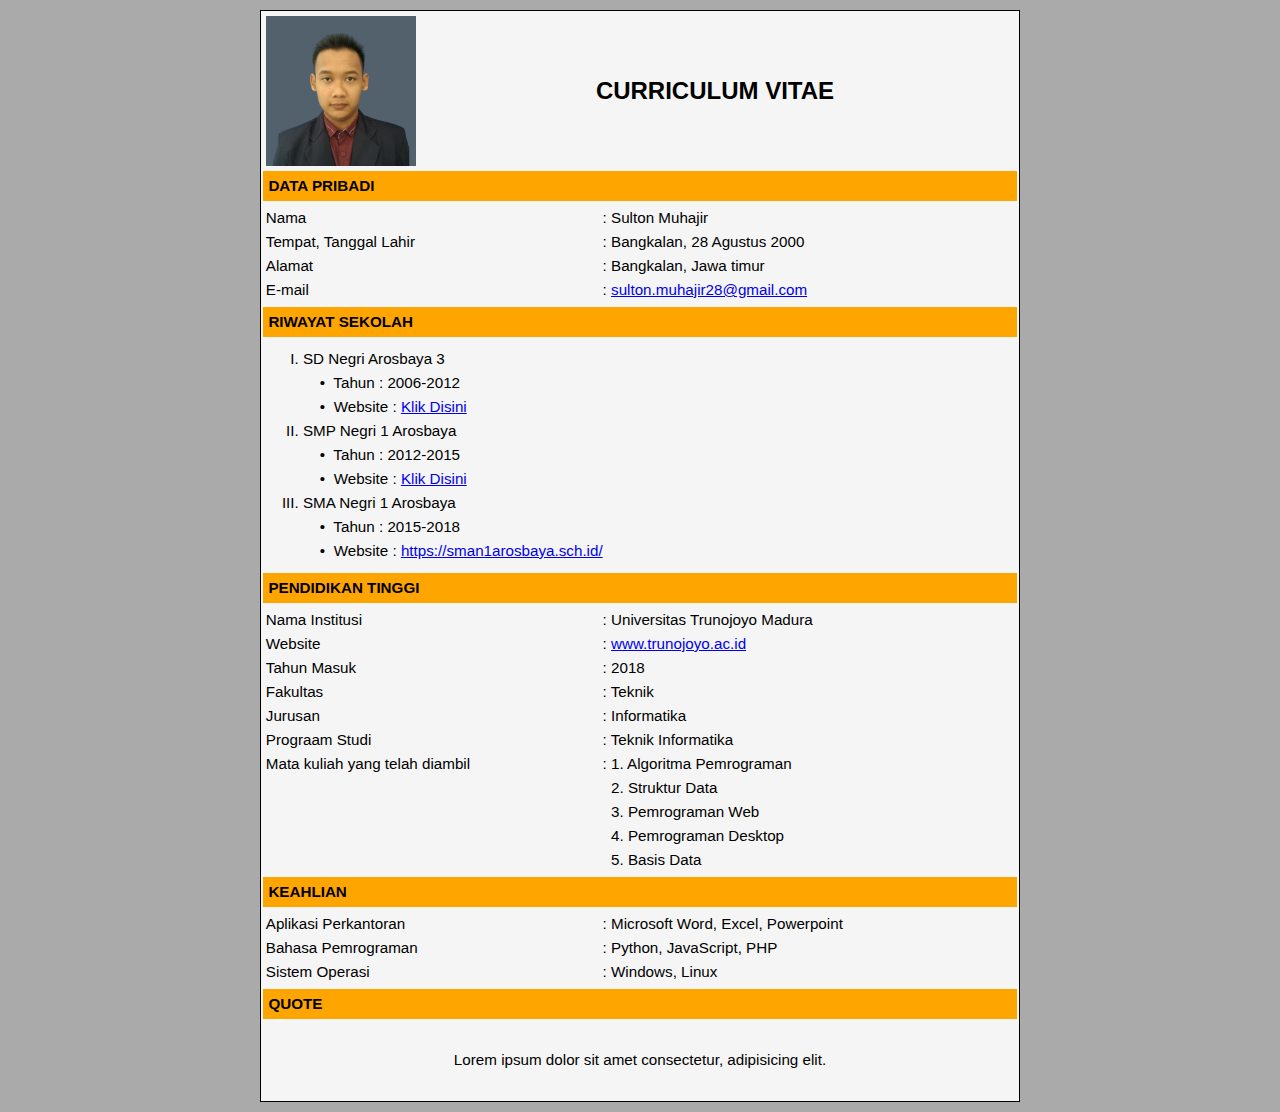
==== cv.html @ 9b009ef1 "portfolio v1.3" ====
<!DOCTYPE html>
<html lang="en">

<head>
   <meta charset="UTF-8">
   <title>Curriculum Vitae</title>
   <link rel="icon" href="img/favicon.ico">
   <style>
      body {
         background-color: #aaa;
         font-family: Arial, Helvetica, sans-serif;
         line-height: 1.5rem;
         font-size: .95rem;
      }

      .container {
         width: 60%;
         background-color: #f5f5f5;
         margin: 10px auto;
         border: 1px solid black;
      }

      .box {
         display: flex;
         justify-content: space-between;
         padding: 5px;
      }

      .card {
         padding: 10px 0;
      }

      .right {
         width: 55%;
      }

      img {
         height: 150px;
      }

      h2 {
         display: flex;
         margin: auto;
         font-size: 1.5rem;
      }

      .title {
         background-color: orange;
         width: 98%;
         display: block;
         padding: 3px 5px;
         margin: 0 auto;
         font-weight: bold;
      }

      pre {
         font-family: Arial, Helvetica, sans-serif;
         margin: 0;
      }

      .Quote .box pre {
         margin: 1.5rem auto;
      }
   </style>
</head>

<body>
   <div class="container">

      <!-- => Header -->
      <section class="Header" id="Header">
         <div class="box">
            <img src="img/mhjr.png" alt="Sulton Muhajir">
            <h2>CURRICULUM VITAE</h2>
         </div>
      </section>


      <!-- => Data Pribadi -->
      <section class="Data" id="Data">
         <pre class="title">DATA PRIBADI</pre>
         <div class="box">
            <div class="left">
               <pre>Nama</pre>
               <pre>Tempat, Tanggal Lahir</pre>
               <pre>Alamat</pre>
               <pre>E-mail</pre>
            </div>
            <div class="right">
               <pre>: Sulton Muhajir</pre>
               <pre>: Bangkalan, 28 Agustus 2000</pre>
               <pre>: Bangkalan, Jawa timur</pre>
               <pre>: <a target="_blank" href="mailto:sulton.muhajir28@gmail.com">sulton.muhajir28@gmail.com</a></pre>
            </div>
         </div>
      </section>


      <!-- => Riwayat Sekolah -->
      <section class="Sekolah" id="Sekolah">
         <pre class="title">RIWAYAT SEKOLAH</pre>
         <div class="card">
            <pre>       I. SD Negri Arosbaya 3</pre>
            <pre>              &bull;  Tahun : 2006-2012</pre>
            <pre>              &bull;  Website : <a target="_blank" href="http://sekolah.data.kemdikbud.go.id/index.php/chome/profil/e04bba7b-8d18-e111-9886-f12e4f9d6d6f">Klik Disini</a></pre>
            <pre>      II. SMP Negri 1 Arosbaya</pre>
            <pre>              &bull;  Tahun : 2012-2015</pre>
            <pre>              &bull;  Website : <a target="_blank"  href="http://sekolah.data.kemdikbud.go.id/index.php/chome/profil/e0e2567d-8d18-e111-ae17-137e7e1da5e2">Klik Disini</a></pre>
            <pre>     III. SMA Negri 1 Arosbaya</pre>
            <pre>              &bull;  Tahun : 2015-2018</pre>
            <pre>              &bull;  Website : <a target="_blank" href="https://sman1arosbaya.sch.id/">https://sman1arosbaya.sch.id/</a></pre>
         </div>
      </section>


      <!-- => Pendidikan Tinggi -->
      <section class="Univ" id="Univ">
         <pre class="title">PENDIDIKAN TINGGI</pre>
         <div class="box">
            <div class="left">
               <pre>Nama Institusi</pre>
               <pre>Website</pre>
               <pre>Tahun Masuk</pre>
               <pre>Fakultas</pre>
               <pre>Jurusan</pre>
               <pre>Prograam Studi</pre>
               <pre>Mata kuliah yang telah diambil</pre>
            </div>
            <div class="right">
               <pre>: Universitas Trunojoyo Madura</pre>
               <pre>: <a target="_blank" href="https://www.trunojoyo.ac.id/">www.trunojoyo.ac.id</a></pre>
               <pre>: 2018</pre>
               <pre>: Teknik</pre>
               <pre>: Informatika</pre>
               <pre>: Teknik Informatika</pre>
               <pre>: 1. Algoritma Pemrograman</pre>
               <pre>  2. Struktur Data</pre>
               <pre>  3. Pemrograman Web</pre>
               <pre>  4. Pemrograman Desktop</pre>
               <pre>  5. Basis Data</pre>
            </div>
         </div>
      </section>


      <!-- => Keahlian -->
      <section class="Keahlian" id="Keahlian">
         <pre class="title">KEAHLIAN</pre>
         <div class="box">
            <div class="left">
               <pre>Aplikasi Perkantoran</pre>
               <pre>Bahasa Pemrograman</pre>
               <pre>Sistem Operasi</pre>
            </div>
            <div class="right">
               <pre>: Microsoft Word, Excel, Powerpoint</pre>
               <pre>: Python, JavaScript, PHP</pre>
               <pre>: Windows, Linux</pre>
            </div>
         </div>
      </section>


      <!-- => Quote -->
      <section class="Quote" id="Quote">
         <pre class="title">QUOTE</pre>
         <div class="box">
            <pre>Lorem ipsum dolor sit amet consectetur, adipisicing elit.</pre>
         </div>
      </section>

   </div>
</body>

</html>
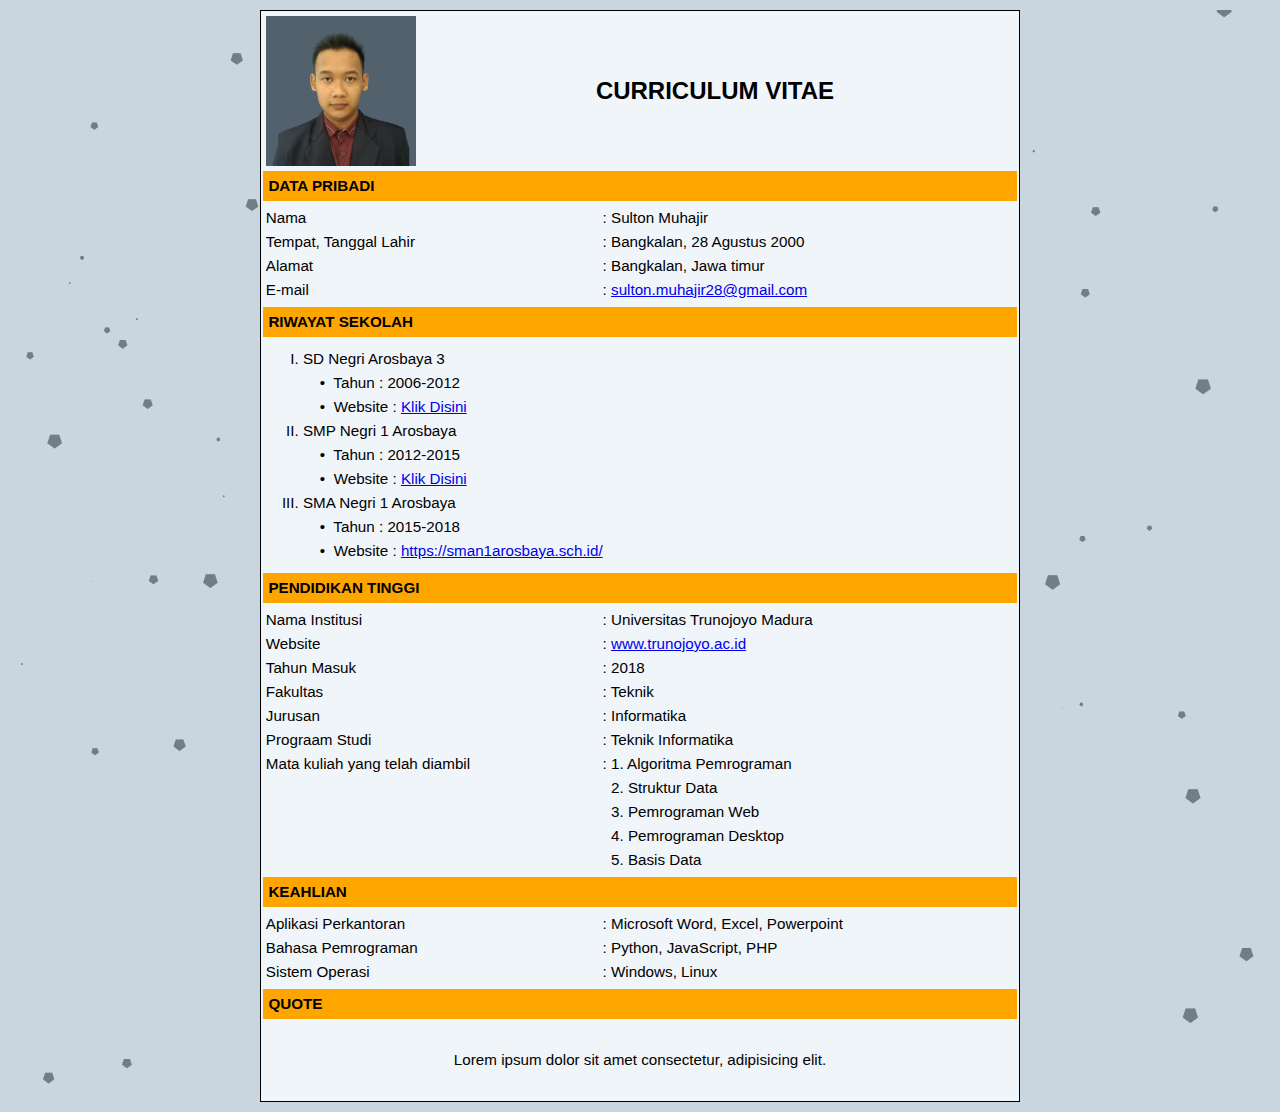
==== commit e0e070de: "portfolio v1.4" ====
--- a/cv.html
+++ b/cv.html
@@ -7,17 +7,26 @@
    <link rel="icon" href="img/favicon.ico">
    <style>
       body {
-         background-color: #aaa;
+         background-color: #c9d6df;
          font-family: Arial, Helvetica, sans-serif;
          line-height: 1.5rem;
          font-size: .95rem;
+         position: relative;
+      }
+
+      canvas.particles-js-canvas-el {
+         position: absolute;
+         top: 0;
+         left: 0;
       }
 
       .container {
          width: 60%;
-         background-color: #f5f5f5;
+         background-color: #f0f5f9;
          margin: 10px auto;
          border: 1px solid black;
+         position: relative;
+         z-index: 1;
       }
 
       .box {
@@ -64,11 +73,11 @@
    </style>
 </head>
 
-<body>
+<body id="Header">
    <div class="container">
 
       <!-- => Header -->
-      <section class="Header" id="Header">
+      <section class="Header">
          <div class="box">
             <img src="img/mhjr.png" alt="Sulton Muhajir">
             <h2>CURRICULUM VITAE</h2>
@@ -77,7 +86,7 @@
 
 
       <!-- => Data Pribadi -->
-      <section class="Data" id="Data">
+      <section class="Data">
          <pre class="title">DATA PRIBADI</pre>
          <div class="box">
             <div class="left">
@@ -97,7 +106,7 @@
 
 
       <!-- => Riwayat Sekolah -->
-      <section class="Sekolah" id="Sekolah">
+      <section class="Sekolah">
          <pre class="title">RIWAYAT SEKOLAH</pre>
          <div class="card">
             <pre>       I. SD Negri Arosbaya 3</pre>
@@ -114,7 +123,7 @@
 
 
       <!-- => Pendidikan Tinggi -->
-      <section class="Univ" id="Univ">
+      <section class="Univ">
          <pre class="title">PENDIDIKAN TINGGI</pre>
          <div class="box">
             <div class="left">
@@ -144,7 +153,7 @@
 
 
       <!-- => Keahlian -->
-      <section class="Keahlian" id="Keahlian">
+      <section class="Keahlian">
          <pre class="title">KEAHLIAN</pre>
          <div class="box">
             <div class="left">
@@ -162,7 +171,7 @@
 
 
       <!-- => Quote -->
-      <section class="Quote" id="Quote">
+      <section class="Quote">
          <pre class="title">QUOTE</pre>
          <div class="box">
             <pre>Lorem ipsum dolor sit amet consectetur, adipisicing elit.</pre>
@@ -170,6 +179,17 @@
       </section>
 
    </div>
+
+
+   <script src="js/particles.js"></script>
+   <script src="js/app.js"></script>
+   <script>
+      const win = window.innerHeight;
+      const doc = document.body.clientHeight;
+      if (win > doc) {
+         document.body.style.height = "100vh";
+      }
+   </script>
 </body>
 
 </html>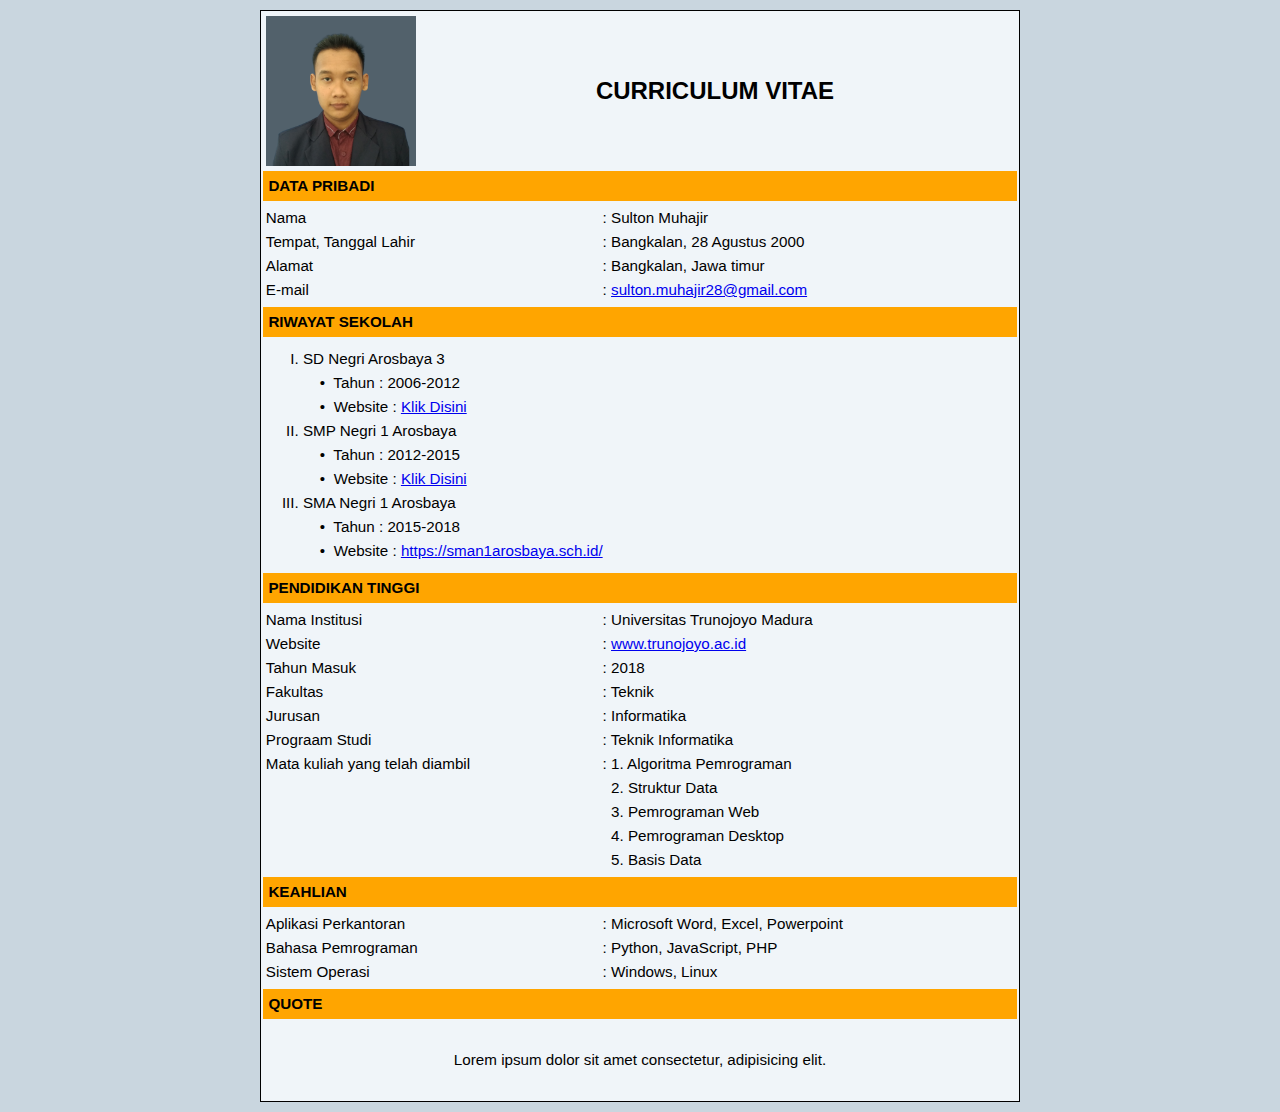
==== commit a0a07d1d: "portfolio v1.5" ====
--- a/cv.html
+++ b/cv.html
@@ -11,13 +11,6 @@
          font-family: Arial, Helvetica, sans-serif;
          line-height: 1.5rem;
          font-size: .95rem;
-         position: relative;
-      }
-
-      canvas.particles-js-canvas-el {
-         position: absolute;
-         top: 0;
-         left: 0;
       }
 
       .container {
@@ -25,8 +18,6 @@
          background-color: #f0f5f9;
          margin: 10px auto;
          border: 1px solid black;
-         position: relative;
-         z-index: 1;
       }
 
       .box {
@@ -73,7 +64,7 @@
    </style>
 </head>
 
-<body id="Header">
+<body>
    <div class="container">
 
       <!-- => Header -->
@@ -180,16 +171,6 @@
 
    </div>
 
-
-   <script src="js/particles.js"></script>
-   <script src="js/app.js"></script>
-   <script>
-      const win = window.innerHeight;
-      const doc = document.body.clientHeight;
-      if (win > doc) {
-         document.body.style.height = "100vh";
-      }
-   </script>
 </body>
 
 </html>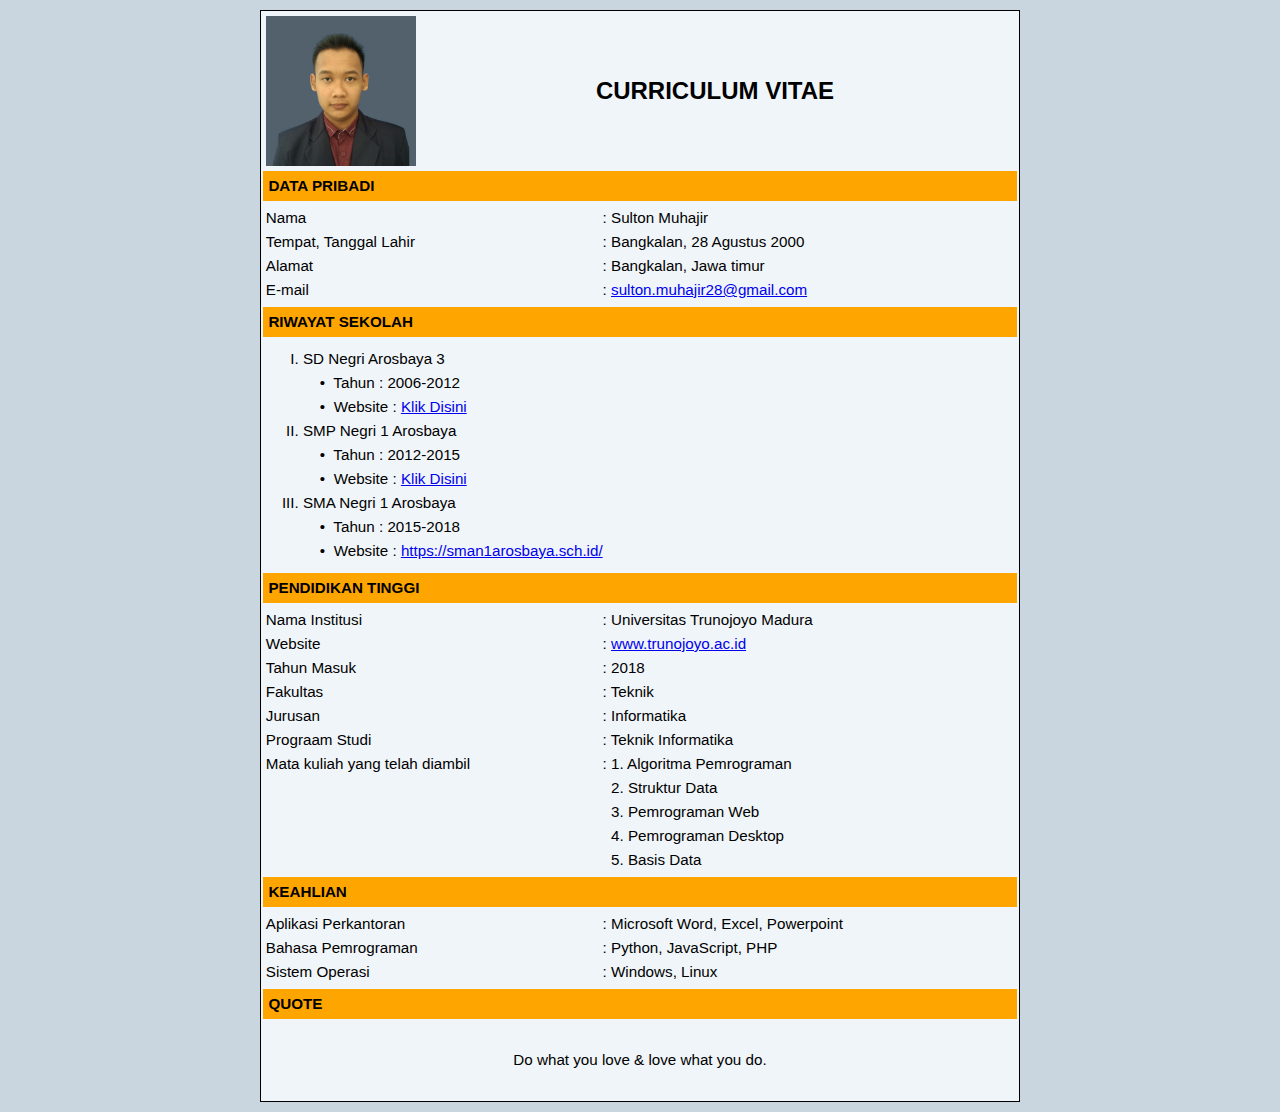
==== commit 54aa1f1b: "portfolio v1.6" ====
--- a/cv.html
+++ b/cv.html
@@ -70,7 +70,7 @@
       <!-- => Header -->
       <section class="Header">
          <div class="box">
-            <img src="img/mhjr.png" alt="Sulton Muhajir">
+            <img src="img/mhjr.jpeg" alt="Sulton Muhajir">
             <h2>CURRICULUM VITAE</h2>
          </div>
       </section>
@@ -165,7 +165,7 @@
       <section class="Quote">
          <pre class="title">QUOTE</pre>
          <div class="box">
-            <pre>Lorem ipsum dolor sit amet consectetur, adipisicing elit.</pre>
+            <pre>Do what you love & love what you do.</pre>
          </div>
       </section>
 
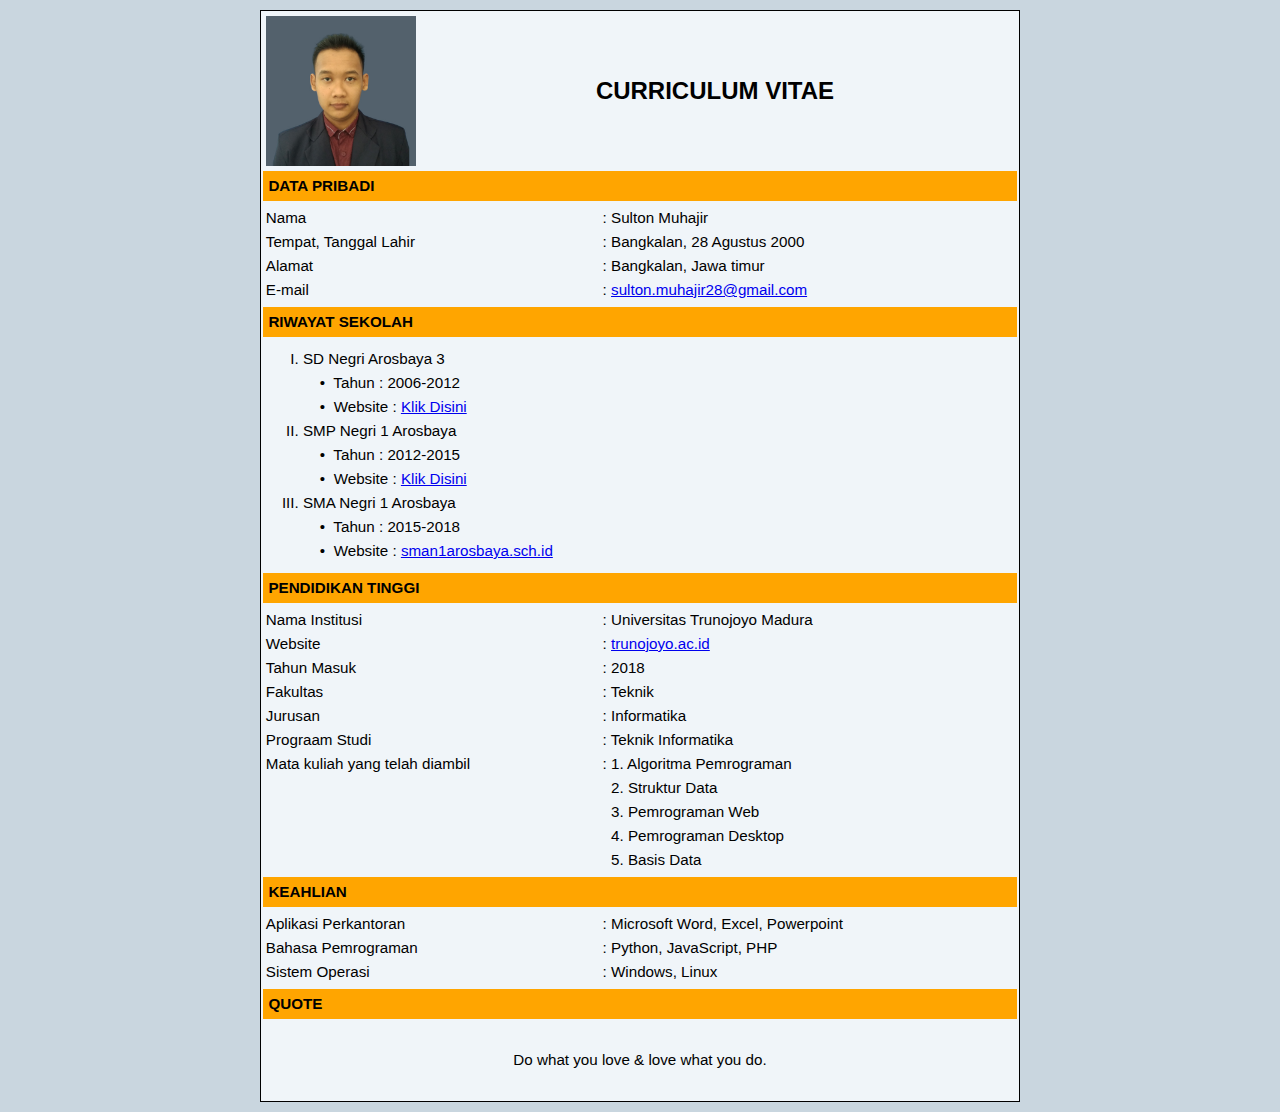
==== commit 66ea35f7: "portfolio v1.8" ====
--- a/cv.html
+++ b/cv.html
@@ -108,7 +108,7 @@
             <pre>              &bull;  Website : <a target="_blank"  href="http://sekolah.data.kemdikbud.go.id/index.php/chome/profil/e0e2567d-8d18-e111-ae17-137e7e1da5e2">Klik Disini</a></pre>
             <pre>     III. SMA Negri 1 Arosbaya</pre>
             <pre>              &bull;  Tahun : 2015-2018</pre>
-            <pre>              &bull;  Website : <a target="_blank" href="https://sman1arosbaya.sch.id/">https://sman1arosbaya.sch.id/</a></pre>
+            <pre>              &bull;  Website : <a target="_blank" href="https://sman1arosbaya.sch.id/">sman1arosbaya.sch.id</a></pre>
          </div>
       </section>
 
@@ -128,7 +128,7 @@
             </div>
             <div class="right">
                <pre>: Universitas Trunojoyo Madura</pre>
-               <pre>: <a target="_blank" href="https://www.trunojoyo.ac.id/">www.trunojoyo.ac.id</a></pre>
+               <pre>: <a target="_blank" href="https://www.trunojoyo.ac.id/">trunojoyo.ac.id</a></pre>
                <pre>: 2018</pre>
                <pre>: Teknik</pre>
                <pre>: Informatika</pre>
